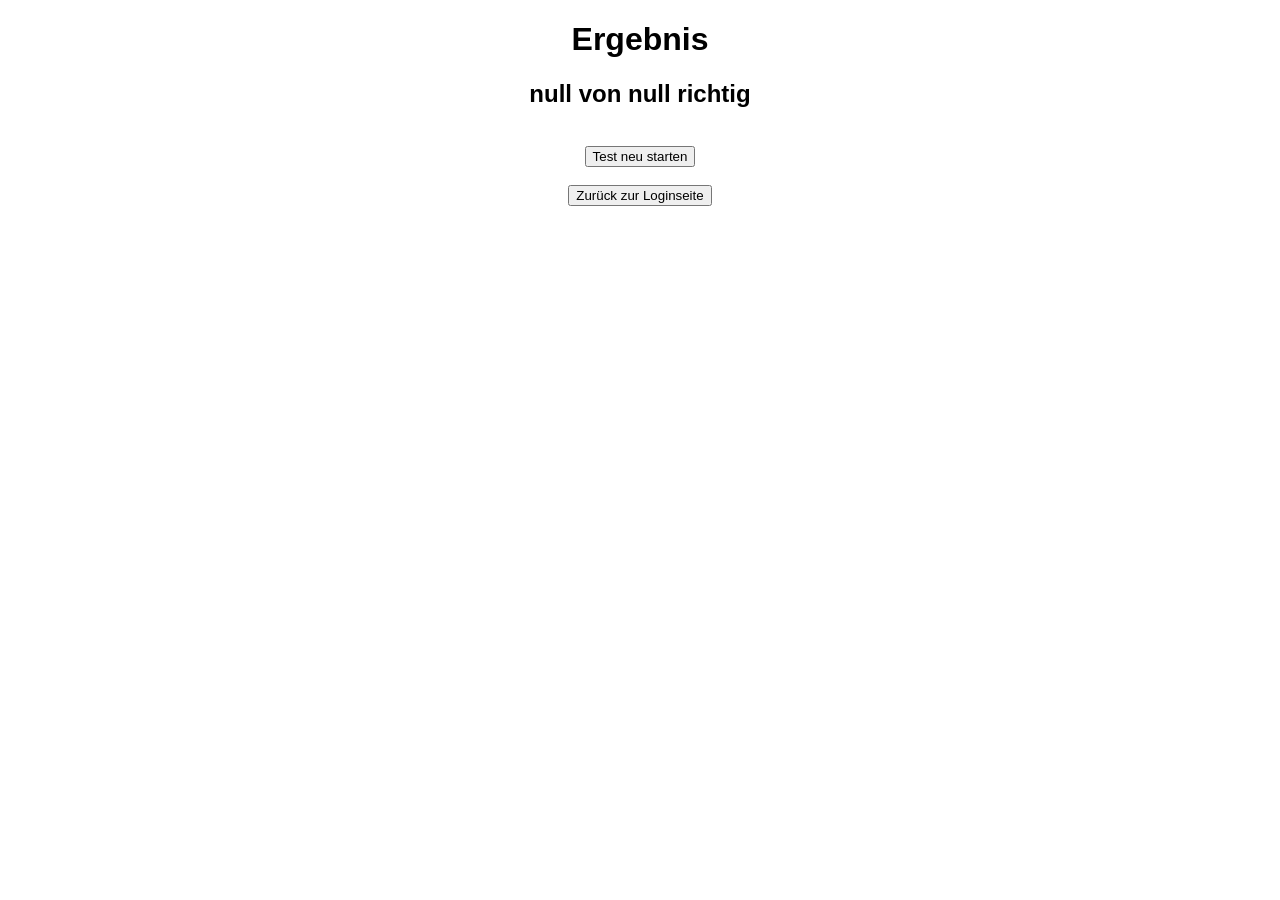
==== ergebnis.html @ fee6f360 "Rename Ergebnis.html to ergebnis.html" ====
<!DOCTYPE html>
<html>
<head>
    <title>Ergebnis</title>
    <link rel="stylesheet" href="style.css">
</head>

<body>

<header>
    <h1>Ergebnis</h1>
</header>

<main>

    <h2 id="ergebnisText"></h2>

    <br>
<button onclick="window.location.href='start.html'">
    Test neu starten
</button>
   
<br>
<br>
    <button onclick="window.location.href='login.html'">
        Zurück zur Loginseite
    </button>

</main>

<script>
    const punkte = localStorage.getItem("punkte");
    const gesamt = localStorage.getItem("gesamt");

    document.getElementById("ergebnisText").textContent =
        punkte + " von " + gesamt + " richtig";
</script>

</body>
</html>
---- style.css ----
body {
    font-family: Arial, sans-serif;
    text-align: center;
}

.image-container {
    display: flex;
    justify-content: center;
    gap: 15px;
    flex-wrap: wrap;
}

.test-image {
    width: 100px;
    height: 100px;
    object-fit: contain;
    border: 2px solid gray;
    border-radius: 10px;
    cursor: pointer;
}
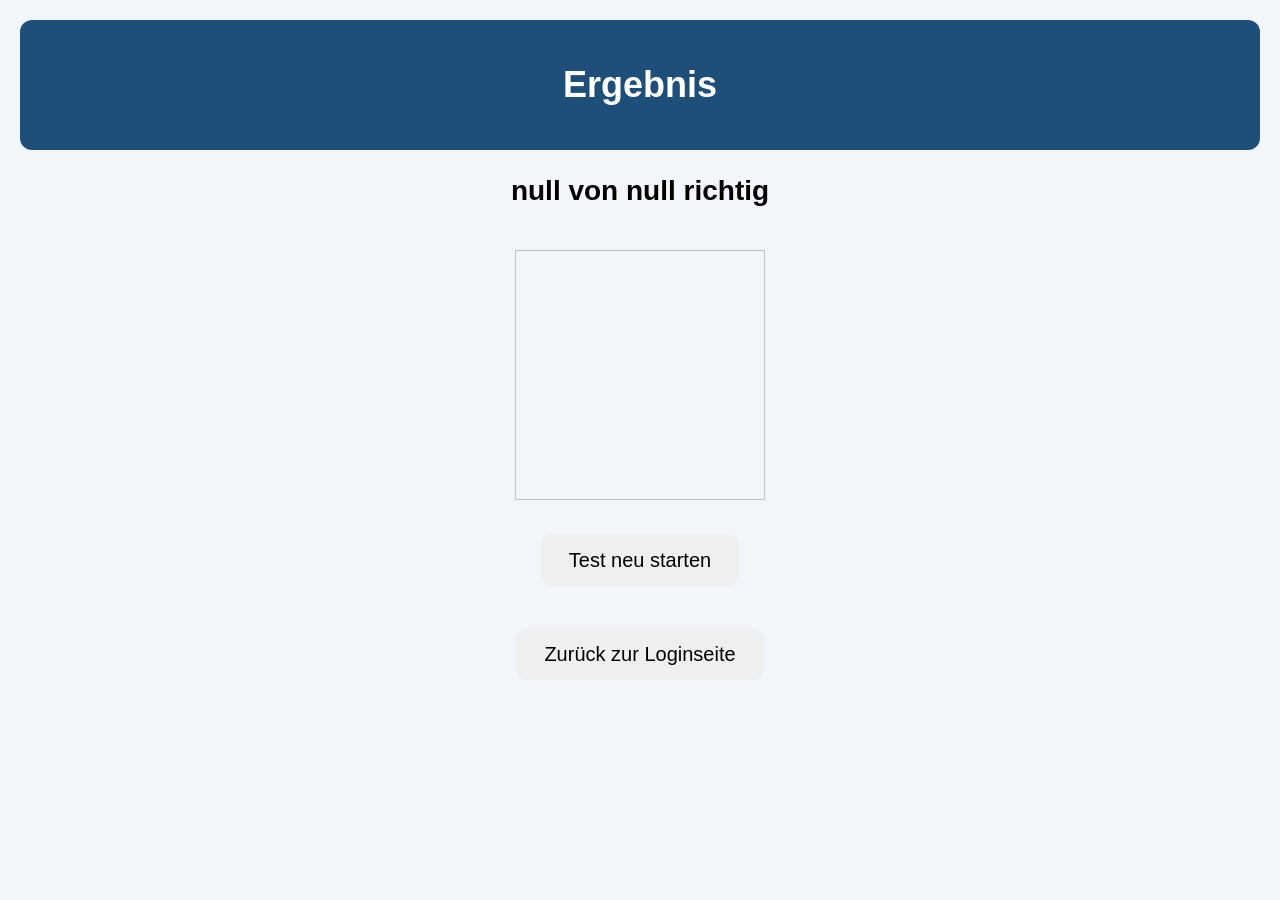
==== commit 4ebd5acf: "Add files via upload" ====
--- a/ergebnis.html
+++ b/ergebnis.html
@@ -1,7 +1,9 @@
-
 <!DOCTYPE html>
 <html>
+
 <head>
+    <meta charset="UTF-8">
+    <meta name="viewport" content="width=device-width, initial-scale=1.0">
     <title>Ergebnis</title>
     <link rel="stylesheet" href="style.css">
 </head>
@@ -16,13 +18,17 @@
 
     <h2 id="ergebnisText"></h2>
 
+    <!-- Hier erscheint automatisch das passende Bild -->
+    <img id="ergebnisBild" class="ergebnis-bild">
+
     <br>
-<button onclick="window.location.href='start.html'">
-    Test neu starten
-</button>
-   
-<br>
-<br>
+
+    <button onclick="window.location.href='start.html'">
+        Test neu starten
+    </button>
+
+    <br><br>
+
     <button onclick="window.location.href='login.html'">
         Zurück zur Loginseite
     </button>
@@ -30,12 +36,32 @@
 </main>
 
 <script>
+
     const punkte = localStorage.getItem("punkte");
     const gesamt = localStorage.getItem("gesamt");
 
     document.getElementById("ergebnisText").textContent =
         punkte + " von " + gesamt + " richtig";
+
+    const ergebnisBild = document.getElementById("ergebnisBild");
+
+    if (punkte == 0) {
+        ergebnisBild.src = "0von4.jpeg";
+    } 
+    else if (punkte == 1) {
+        ergebnisBild.src = "1von4.jpeg";
+    } 
+    else if (punkte == 2) {
+        ergebnisBild.src = "2von4.jpeg";
+    } 
+    else if (punkte == 3) {
+        ergebnisBild.src = "3von4.jpeg";
+    } 
+    else if (punkte == 4) {
+        ergebnisBild.src = "4von4.jpeg";
+    }
+
 </script>
 
 </body>
-</html>
+</html>
--- a/style.css
+++ b/style.css
@@ -1,21 +1,66 @@
-
 body {
     font-family: Arial, sans-serif;
+    margin: 0;
+    padding: 20px;
     text-align: center;
+    background-color: #f2f6fa;
+    font-size: 20px;
+}
+
+header {
+    background-color: #1f4e79;
+    color: white;
+    padding: 20px;
+    border-radius: 12px;
+    margin-bottom: 25px;
+}
+
+h1 {
+    font-size: 36px;
+}
+
+h2 {
+    font-size: 28px;
+}
+
+button {
+    font-size: 20px;
+    padding: 14px 28px;
+    margin: 10px;
+    border-radius: 10px;
+    border: none;
+    cursor: pointer;
+}
+
+input {
+    font-size: 20px;
+    padding: 14px;
+    margin: 10px;
+    width: 80%;
+    max-width: 350px;
 }
 
 .image-container {
-    display: flex;
-    justify-content: center;
-    gap: 15px;
-    flex-wrap: wrap;
+    display: grid;
+    grid-template-columns: repeat(auto-fit, minmax(160px, 1fr));
+    gap: 18px;
+    width: 100%;
+    max-width: 1100px;
+    margin: 25px auto;
 }
 
 .test-image {
-    width: 100px;
-    height: 100px;
+    width: 100%;
+    height: 160px;
     object-fit: contain;
-    border: 2px solid gray;
-    border-radius: 10px;
+    background: white;
+    border-radius: 12px;
+    padding: 10px;
     cursor: pointer;
+}
+.ergebnis-bild {
+    width: 250px;
+    height: 250px;
+    object-fit: contain;
+    margin: 20px;
 }
